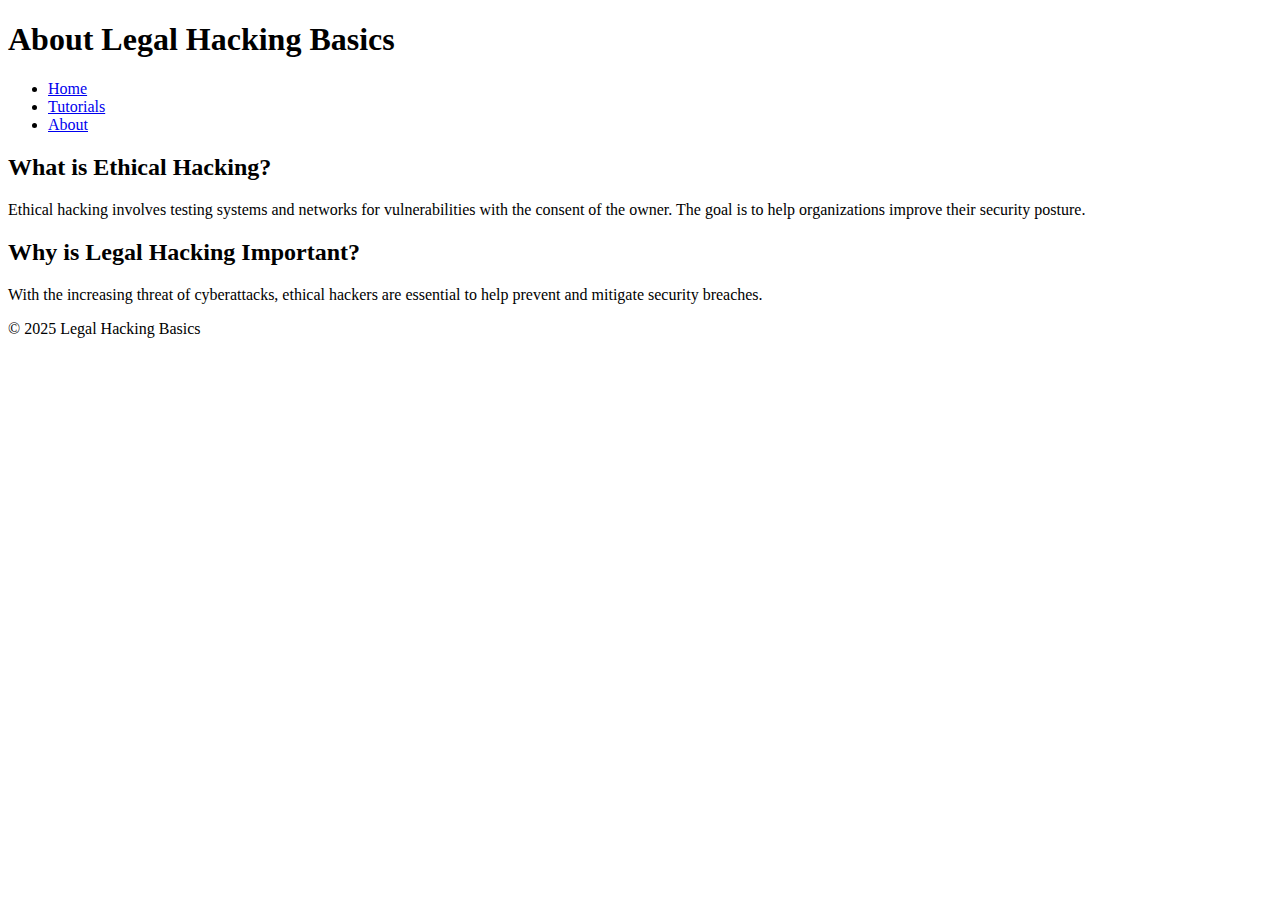
==== docs/about.html @ c99a9120 "Create about.html" ====
<!DOCTYPE html>
<html lang="en">
<head>
  <meta charset="UTF-8">
  <meta name="viewport" content="width=device-width, initial-scale=1.0">
  <title>About - Legal Hacking Basics</title>
  <link rel="stylesheet" href="style.css">
</head>
<body>
  <header>
    <h1>About Legal Hacking Basics</h1>
    <nav>
      <ul>
        <li><a href="index.html">Home</a></li>
        <li><a href="tutorials.html">Tutorials</a></li>
        <li><a href="about.html">About</a></li>
      </ul>
    </nav>
  </header>

  <section>
    <h2>What is Ethical Hacking?</h2>
    <p>Ethical hacking involves testing systems and networks for vulnerabilities with the consent of the owner. The goal is to help organizations improve their security posture.</p>

    <h2>Why is Legal Hacking Important?</h2>
    <p>With the increasing threat of cyberattacks, ethical hackers are essential to help prevent and mitigate security breaches.</p>
  </section>

  <footer>
    <p>&copy; 2025 Legal Hacking Basics</p>
  </footer>

  <script src="script.js"></script>
</body>
</html>
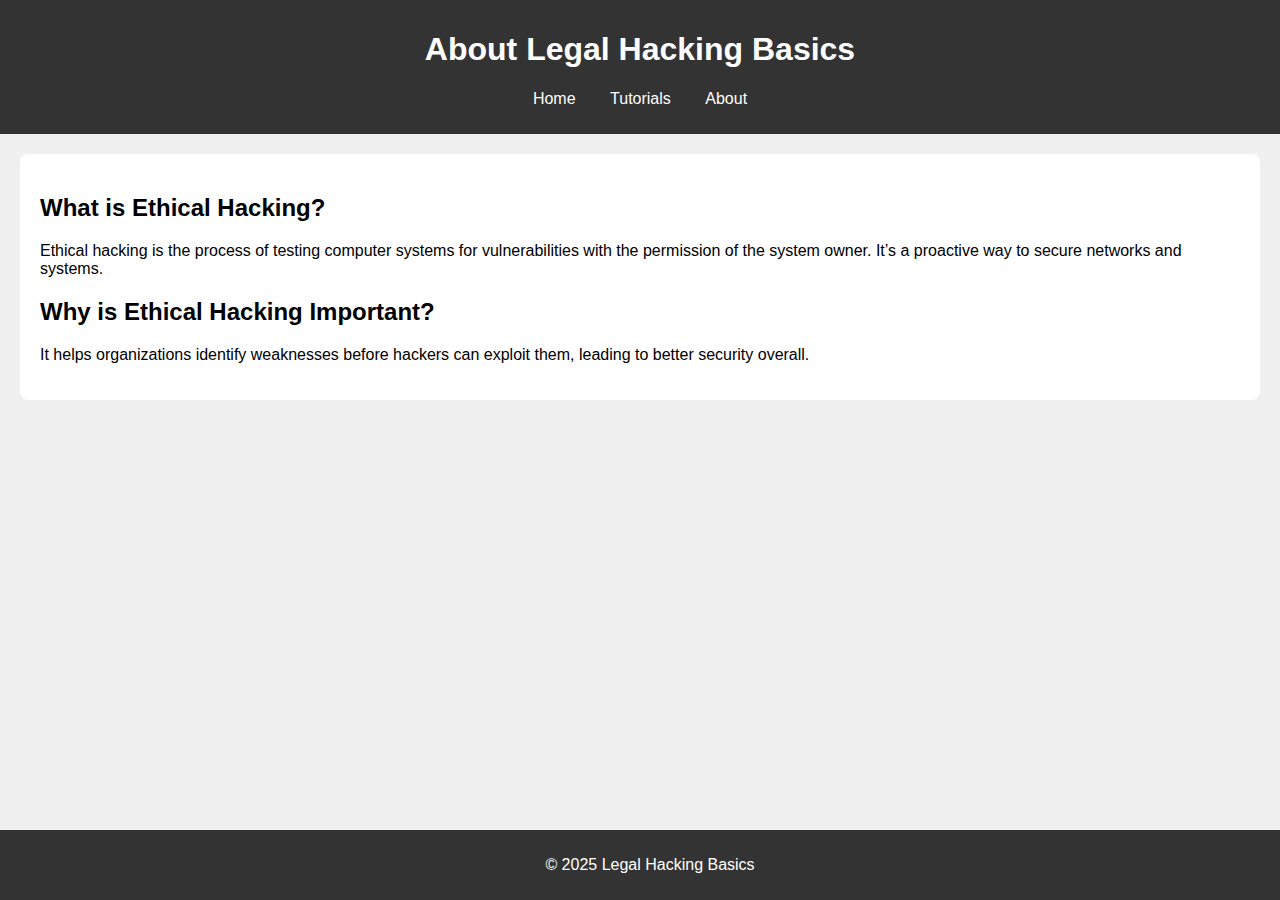
==== commit a02e988a: "Update about.html" ====
--- a/docs/about.html
+++ b/docs/about.html
@@ -7,6 +7,7 @@
   <link rel="stylesheet" href="style.css">
 </head>
 <body>
+
   <header>
     <h1>About Legal Hacking Basics</h1>
     <nav>
@@ -18,13 +19,15 @@
     </nav>
   </header>
 
-  <section>
-    <h2>What is Ethical Hacking?</h2>
-    <p>Ethical hacking involves testing systems and networks for vulnerabilities with the consent of the owner. The goal is to help organizations improve their security posture.</p>
+  <main>
+    <section>
+      <h2>What is Ethical Hacking?</h2>
+      <p>Ethical hacking is the process of testing computer systems for vulnerabilities with the permission of the system owner. It’s a proactive way to secure networks and systems.</p>
 
-    <h2>Why is Legal Hacking Important?</h2>
-    <p>With the increasing threat of cyberattacks, ethical hackers are essential to help prevent and mitigate security breaches.</p>
-  </section>
+      <h2>Why is Ethical Hacking Important?</h2>
+      <p>It helps organizations identify weaknesses before hackers can exploit them, leading to better security overall.</p>
+    </section>
+  </main>
 
   <footer>
     <p>&copy; 2025 Legal Hacking Basics</p>
--- a/docs/style.css
+++ b/docs/style.css
@@ -0,0 +1,70 @@
+body {
+  font-family: Arial, sans-serif;
+  background-color: #f0f0f0;
+  margin: 0;
+  padding: 0;
+}
+
+header {
+  background-color: #333;
+  color: white;
+  padding: 10px;
+  text-align: center;
+}
+
+nav ul {
+  list-style: none;
+  padding: 0;
+}
+
+nav ul li {
+  display: inline;
+  margin: 0 15px;
+}
+
+nav ul li a {
+  color: white;
+  text-decoration: none;
+}
+
+section {
+  padding: 20px;
+  background-color: white;
+  margin: 20px;
+  border-radius: 8px;
+}
+
+button {
+  background-color: #333;
+  color: white;
+  padding: 10px;
+  border: none;
+  cursor: pointer;
+  border-radius: 5px;
+}
+
+button:hover {
+  background-color: #444;
+}
+
+footer {
+  background-color: #333;
+  color: white;
+  text-align: center;
+  padding: 10px;
+  position: fixed;
+  width: 100%;
+  bottom: 0;
+}
+
+.content-toggle {
+  display: none;
+}
+
+#quiz-container {
+  margin-top: 30px;
+}
+
+#quiz {
+  margin-top: 20px;
+}
